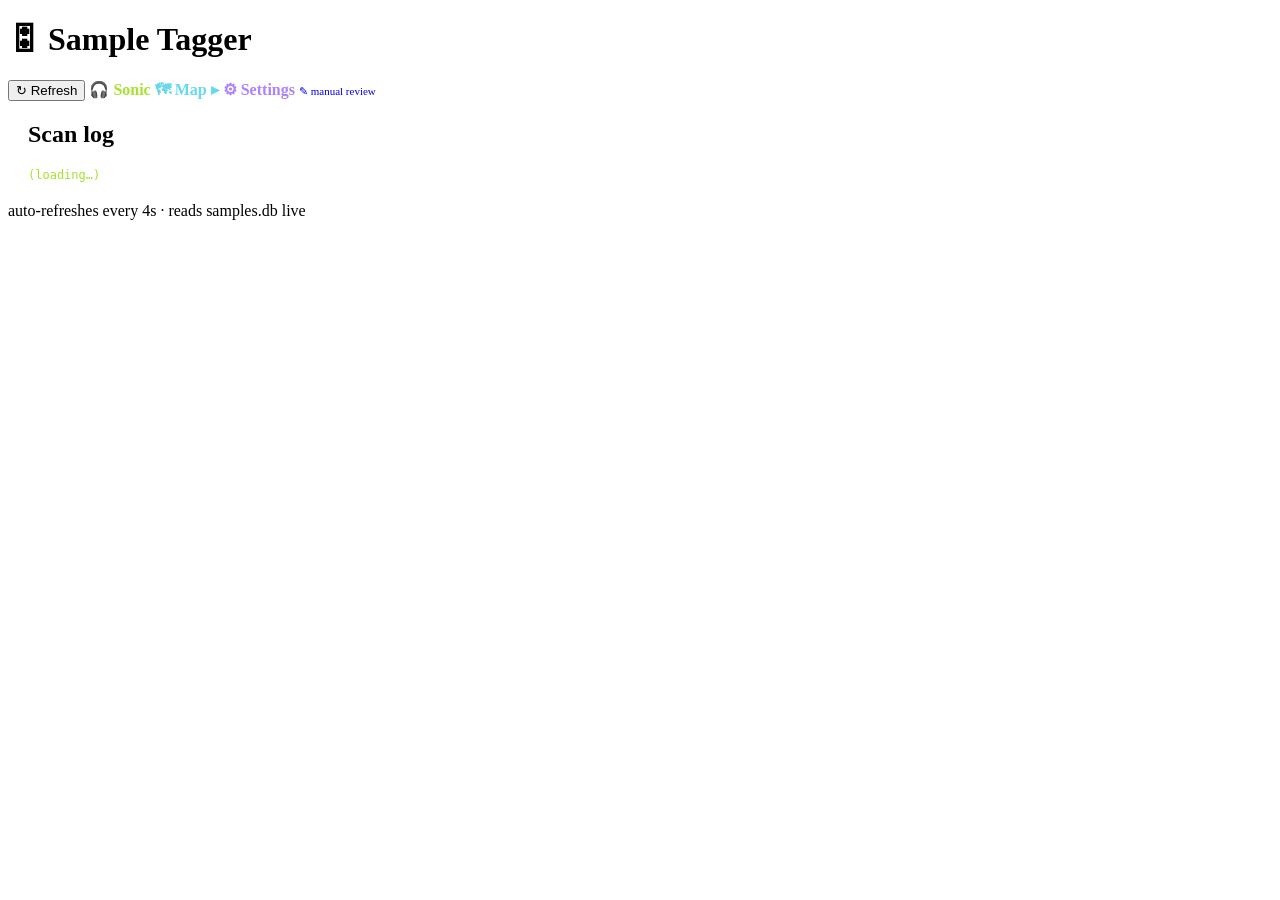
==== sampletagger/web/static/index.html @ 68173e32 "Initial commit prior to refactoring" ====
<!DOCTYPE html>
<html><head><meta charset="utf-8"/>
<meta content="width=device-width, initial-scale=1" name="viewport"/>
<title>Sample Tagger</title>
<link href="/static/app.css" rel="stylesheet"/></head><body class="page-index">
<header><h1>🎛 Sample Tagger</h1><span id="status"></span>
<span class="muted" id="clock"></span>
<button onclick="tick()" style="margin-left:auto" title="Refresh stats now">↻ Refresh</button>
<a href="/clusters" style="color:#a6e22e;text-decoration:none;font-weight:bold">🎧 Sonic</a>
<a href="/map" style="color:#66d9ef;text-decoration:none;font-weight:bold">🗺 Map ▸</a>
<a href="/settings" style="color:#ae81ff;text-decoration:none;font-weight:bold">⚙ Settings</a>
<a href="/review" class="muted" style="text-decoration:none;font-size:11px" title="manual instrument labeling (legacy approach)">✎ manual review</a></header>
<main id="app"></main>
<div style="padding:0 20px 20px;max-width:1400px">
<div class="card" style="grid-column:1/-1">
<h2>Scan log</h2>
<pre id="logbox" style="margin:0;font-size:12px;color:#a6e22e;white-space:pre-wrap;word-break:break-all">(loading…)</pre>
</div></div>
<footer>auto-refreshes every 4s · reads samples.db live</footer>
<script src="/static/index.js"></script></body></html>
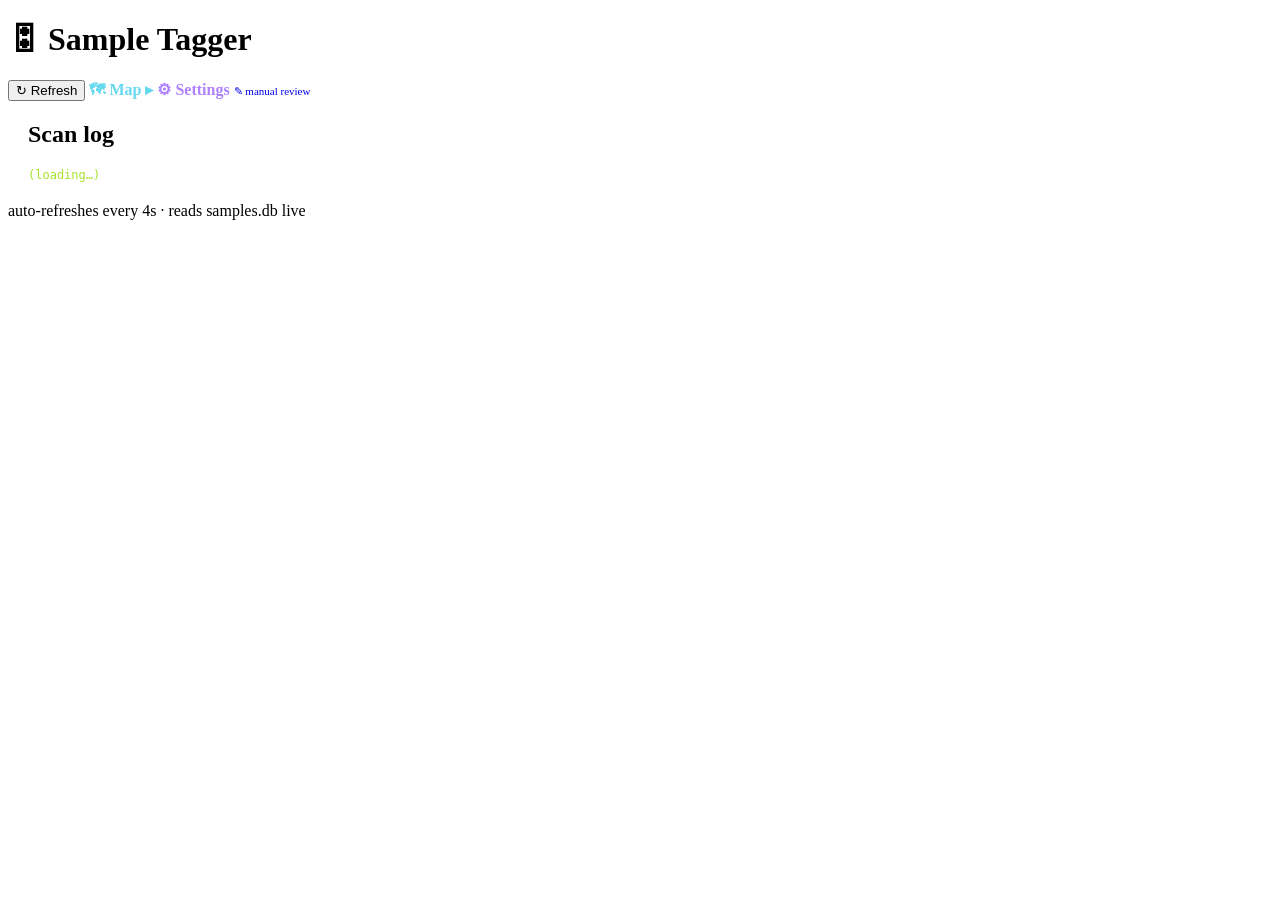
==== commit 7a9a4d83: "Strip 3: remove cluster review workflow, keep sonic read-only views Deleted: ml/cluster.py + cluster" ====
--- a/sampletagger/web/static/index.html
+++ b/sampletagger/web/static/index.html
@@ -6,7 +6,6 @@
 <header><h1>🎛 Sample Tagger</h1><span id="status"></span>
 <span class="muted" id="clock"></span>
 <button onclick="tick()" style="margin-left:auto" title="Refresh stats now">↻ Refresh</button>
-<a href="/clusters" style="color:#a6e22e;text-decoration:none;font-weight:bold">🎧 Sonic</a>
 <a href="/map" style="color:#66d9ef;text-decoration:none;font-weight:bold">🗺 Map ▸</a>
 <a href="/settings" style="color:#ae81ff;text-decoration:none;font-weight:bold">⚙ Settings</a>
 <a href="/review" class="muted" style="text-decoration:none;font-size:11px" title="manual instrument labeling (legacy approach)">✎ manual review</a></header>
